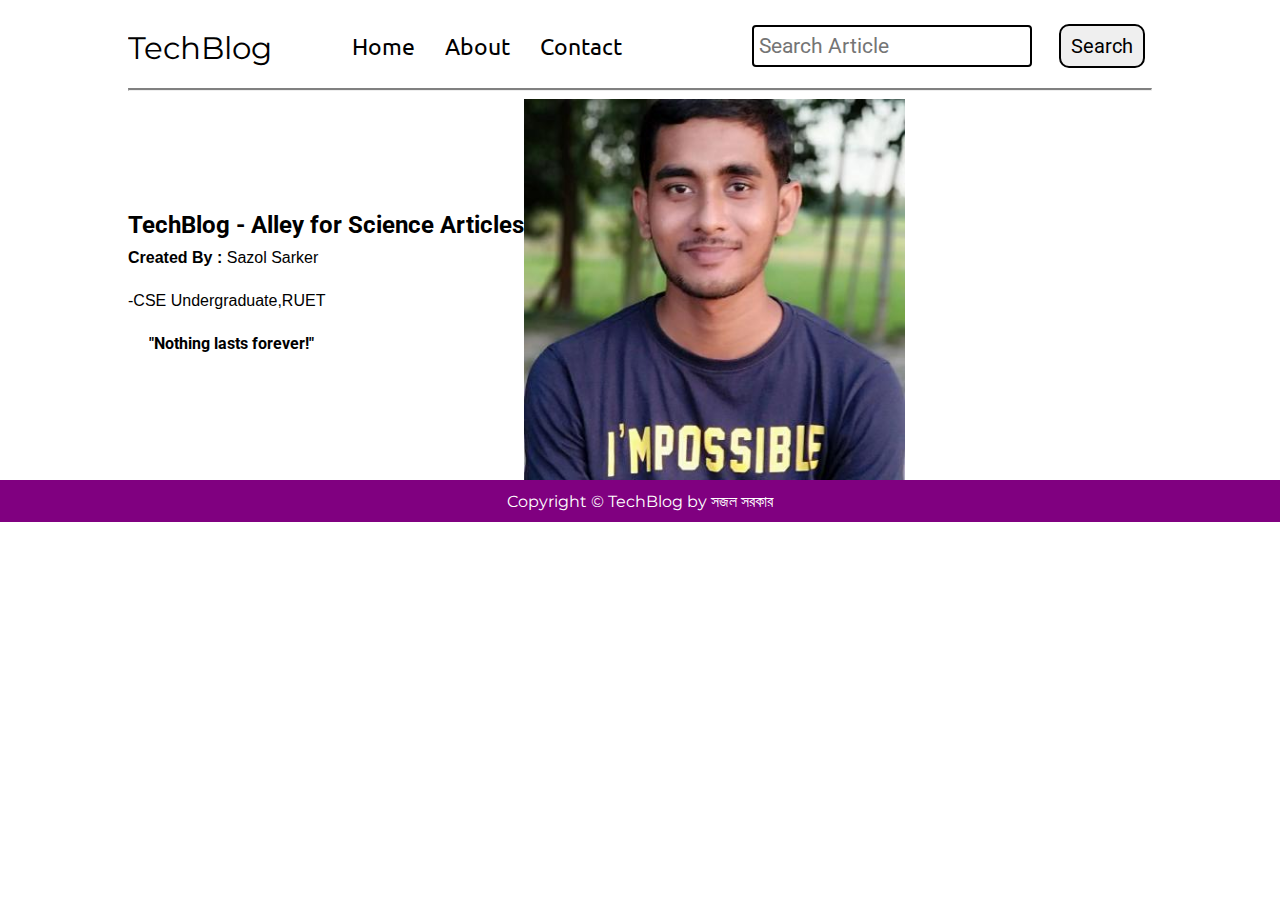
==== about.html @ 0081ac96 "All Responsiveness added" ====
<!DOCTYPE html>
<html lang="en">

<head>
    <meta charset="UTF-8">
    <meta http-equiv="X-UA-Compatible" content="IE=edge">
    <meta name="viewport" content="width=device-width, initial-scale=1.0">
    <title>TechBlog - A Techy Platform</title>
    <link rel="stylesheet" href="css/utils.css">
    <link rel="stylesheet" href="css/style.css">
    <link rel="stylesheet" href="css/blogpost.css">
    
    <link rel="stylesheet" href="css/mobile.css">

</head>

<body>
    <nav class="navigation max-width-1 m-auto">
        <div class="nav-left">
            <!-- give some color to icon logo -->
            <span>TechBlog
            </span>
            <ul>
                <li><a href="/">Home</a></li>
                <li><a href="/">About</a></li>
                <li><a href="/contact.html">Contact</a></li>
            </ul>

        </div>
        <div class="nav-right">
            <form action="/search.html" method="get">
                <input class="form-input" type="text" name="query" placeholder="Search Article">
                <button class="btn">Search</button>
            </form>
        </div>
    </nav>
    <div class="max-width-1 m-auto">
        <!-- <hr> -->
        <hr style="
    border-top: 2px solid gray;
    ">
    </div>

    <div class="content max-width-1 m-auto">

        <div class="content-left">
            <h2>TechBlog - Alley for Science Articles</h2>
            <p class="font3"><b>Created By : </b> Sazol Sarker </p>
            <p class="font3"> -CSE Undergraduate,RUET </p>
            <p class="margincr">
                <b>"Nothing  lasts forever!"</b><br>

                </p>
        </div>
        <div class="content-right">

            <!-- <img src="img/article/civilization.jpg" alt="TechBlog"> -->
            <img src="img/devAuth.jpg" alt="Developer">
        </div>
    </div>
        <!-- FOOTER -->
        <div class="footer max-width-0 m-auto">
            <!-- <a href="https://www.vecteezy.com/free-vector/school">School Vectors by Vecteezy</a>  -->
            Copyright &copy; TechBlog by সজল সরকার
        </div>
</body>

</html>
---- css/utils.css ----
@import url('https://fonts.googleapis.com/css2?family=Roboto&display=swap');

@import url('https://fonts.googleapis.com/css2?family=Roboto&family=Ubuntu&display=swap');

@import url('https://fonts.googleapis.com/css2?family=Roboto&family=Ubuntu&family=Ubuntu+Condensed&display=swap');

@import url('https://fonts.googleapis.com/css2?family=Anek+Bangla&family=Roboto&family=Ubuntu&family=Ubuntu+Condensed&display=swap');

@import url('https://fonts.googleapis.com/css2?family=Montserrat:wght@600&display=swap');

:root {
    --main-bg-color: brown;
    --font1: 'Roboto', sans-serif;
    --font2: 'Ubuntu', sans-serif;
    --font3: 'Ubuntu Condensed', sans-serif;
    --font4: 'Anek Bangla', sans-serif;
    --font5: 'Montserrat', sans-serif;

}

.font1{
    font-family: var(--font1);
}

.font2{
    font-family: var(--font2);
}

.font3{
    font-family: var(--font3);
}


.max-width-0 {
    max-width: 100vw;
}
.max-width-1 {
    max-width: 80vw;
}

.max-width-2 {
    max-width: 60vw;
}

.m-auto {
    margin: auto;
}

.form-input {
    padding: 7px 3px;
    padding-left: 5px;
    font-size: 21px;
    border: 2px solid black;
    border-radius: 4px;
    margin: 0px 14px;
    font-family: var(--font1);
}

.form-box input,textarea{
    width: 30vw;
    padding: 5px 5px;
    margin: 5px 0px;
    font-size: 15px;
    font-family: var(--font2);
    border: 2px solid orange;
    border-radius: 5px;
}


.btn {
    font-size: 20px;
    font-family: var(--font1);
    border: 2px solid black;
    border-radius: 10px;
    margin: 3px 7px;
    padding: 8px 10px;
    cursor: pointer;


}

.btn:hover {
    color: white;
    background: var(--main-bg-color);
    transition: all 0.3s ease-in-out;
}
---- css/style.css ----
* {
    margin: 0;
    padding: 0;
}


.navigation {
    height: 85px;
    margin-top: 3px;
    /* background-color: blue; */
    display: flex;
    align-items: center;
    justify-content: space-between;
}

.nav-left {
    display: flex;
    font-size: 31px;
}

.nav-left span {
    padding-top: 5px;
    font-family: var(--font5);

}

.nav-left ul {
    display: flex;
    align-items: center;
    margin: 0 65px;
    font-size: 23px;
}


.nav-left ul li {
    list-style: none;


}

.nav-left ul li a {
    text-decoration: none;
    color: black;
    margin: 0px 15px;
    font-family: var(--font2);

}

.nav-left ul li a:hover {
    color: green;
    /* color: var(--main-bg-color); */
    font-weight: bolder;
    /* transition: all 0.2s ease-in-out; */
}


.nav-right {
    font-size: 25px;

}

.content {

    /* height: 450px; */
    height: 100%;
    display: flex;
    margin-top: 8px;
    /* background-color: green; */


}

.content-left {
    font-family: var(--font1);
    /* width: 50%; */
    display: flex;
    flex-direction: column;
    /* align-items: center; */
    justify-content: center;
    z-index: 1;
}

.content-left p {
    padding-top: 7px;
    margin-top: 1px;
    margin-bottom: 12px;
    padding-top: 6px;
    /* padding-bottom: 2px; */
    line-height: 1.5;

}

.content-right {
    font-family: var(--font1);
    /* width: 50%; */
    display: flex;
    align-items: center;
    justify-content: center;
}

.content-right img {
    /* border: 2px solid black; */
    /* border-radius: 68px; */
    height: 381px;
}

.home-articles {
    /* height: 1010px; */
    padding-top: 20px;
    /* background-color: rgb(209, 209, 247); */
}

.home-article {
    display: flex;
    /* padding: 25px; */
    margin: 25px;
}

.home-article img {
    width: 261px;
    height: 180px;
}
.home-article-img img {
    border: 2px solid black;
    border-radius: 6px;
}



/* .home-articles{

} */
.home-article-content {

    align-self: center;
    padding: 1px 22px;
}
.home-article-content a{
    text-decoration: none;
    color: purple;
}
.home-article-content span{
    line-height: 1.5;
}

.footer {

    height: 42px;
    background: purple;
    /* background-color: rgb(201, 105, 105); */
    display: flex;
    flex-direction: column;
    align-items: center;
    color: white;
    justify-content: center;
    font-family: var(--font5);
    max-width: 100vw;

}
---- css/blogpost.css ----
.blogpost-img{
    padding: 4px 0px;
    height: 75px;
}
.blogpost-img img{
    width: 100%;
    height: 100%;
    overflow: hidden;
    /* opacity: 0.35; */
}
.margincr{
    margin-left: 21px;
    line-height: 2.5;
}
---- css/mobile.css ----
@media screen and (max-width:1200px) {
    .navigation {
        flex-direction: column;
        margin-bottom: 45px;
    }

    .nav-left {
        display: flex;
        flex-direction: column;
        text-align: center;
    }

    .content-right {
        display: none;
    }

    .home-article {
        flex-direction: column;
    }

    .home-article-img {
        text-align: center;
    }
}

@media screen and (max-width:500px) {
    .navigation {
        flex-direction: column;
        margin-bottom: 110px;
    }

    .nav-left {
        display: flex;
        flex-direction: column;
        text-align: center;
    }

    .content-right {
        display: none;
    }

    .home-article {
        flex-direction: column;
    }

    .home-article-img {
        text-align: center;
    }
    .form-input{
        margin: 9px
    }
    .btn {
        left: 32%;
        position: relative;
        margin: 9px
    }
}

@media screen and (max-width:499px) {
    .navigation {
        flex-direction: column;
        margin-bottom: 130px;
    }

    .nav-left {
        display: flex;
        flex-direction: column;
        text-align: center;
    }
    .nav-right {
        /* left: 1%; */
        /* position: relative; */
        
        flex-direction: column;
        text-align: center;
    }

    .content-right {
        display: none;
    }

    .home-article {
        flex-direction: column;
    }

    .home-article-img {
        text-align: center;
    }
    .form-input{
        margin: 9px
    }
    .btn {
        display: flex;
        flex-direction: column;
        justify-content: center;
        align-items: center;
        /* left: 32%; */
        /* text-align: center; */
        /* position: relative; */
        margin: 9px
    }
}
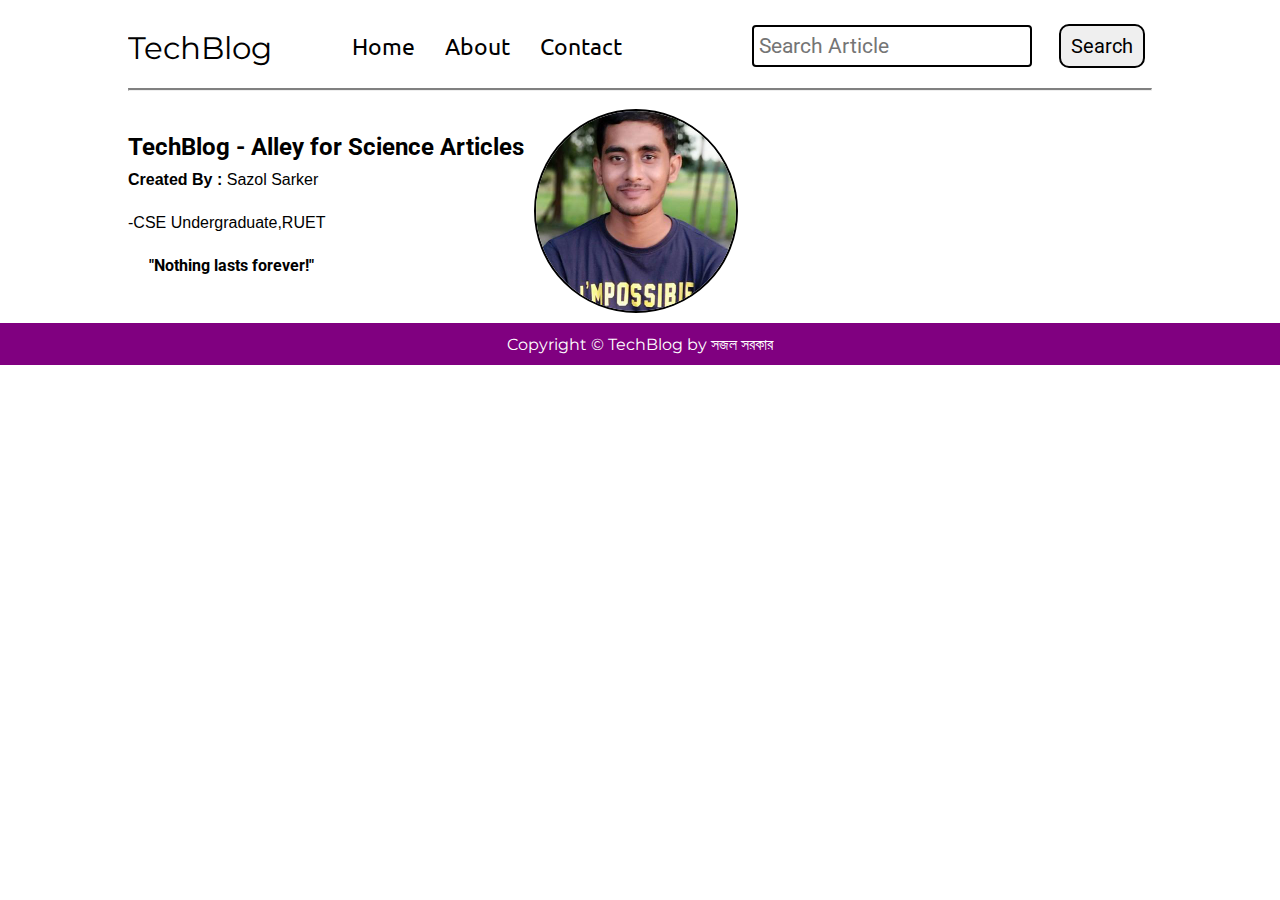
==== commit 0f6f2be9: "corrected about page design" ====
--- a/about.html
+++ b/about.html
@@ -55,11 +55,14 @@
         <div class="content-right">
 
             <!-- <img src="img/article/civilization.jpg" alt="TechBlog"> -->
-            <img src="img/devAuth.jpg" alt="Developer">
+            <img src="img/devAuth.jpg" style="border: 2px solid black;
+            border-radius: 245px;
+            height: 200px;
+            margin: 10px;" alt="Developer">
         </div>
     </div>
         <!-- FOOTER -->
-        <div class="footer max-width-0 m-auto">
+        <div class="footer max-width-0 m-auto" >
             <!-- <a href="https://www.vecteezy.com/free-vector/school">School Vectors by Vecteezy</a>  -->
             Copyright &copy; TechBlog by সজল সরকার
         </div>
